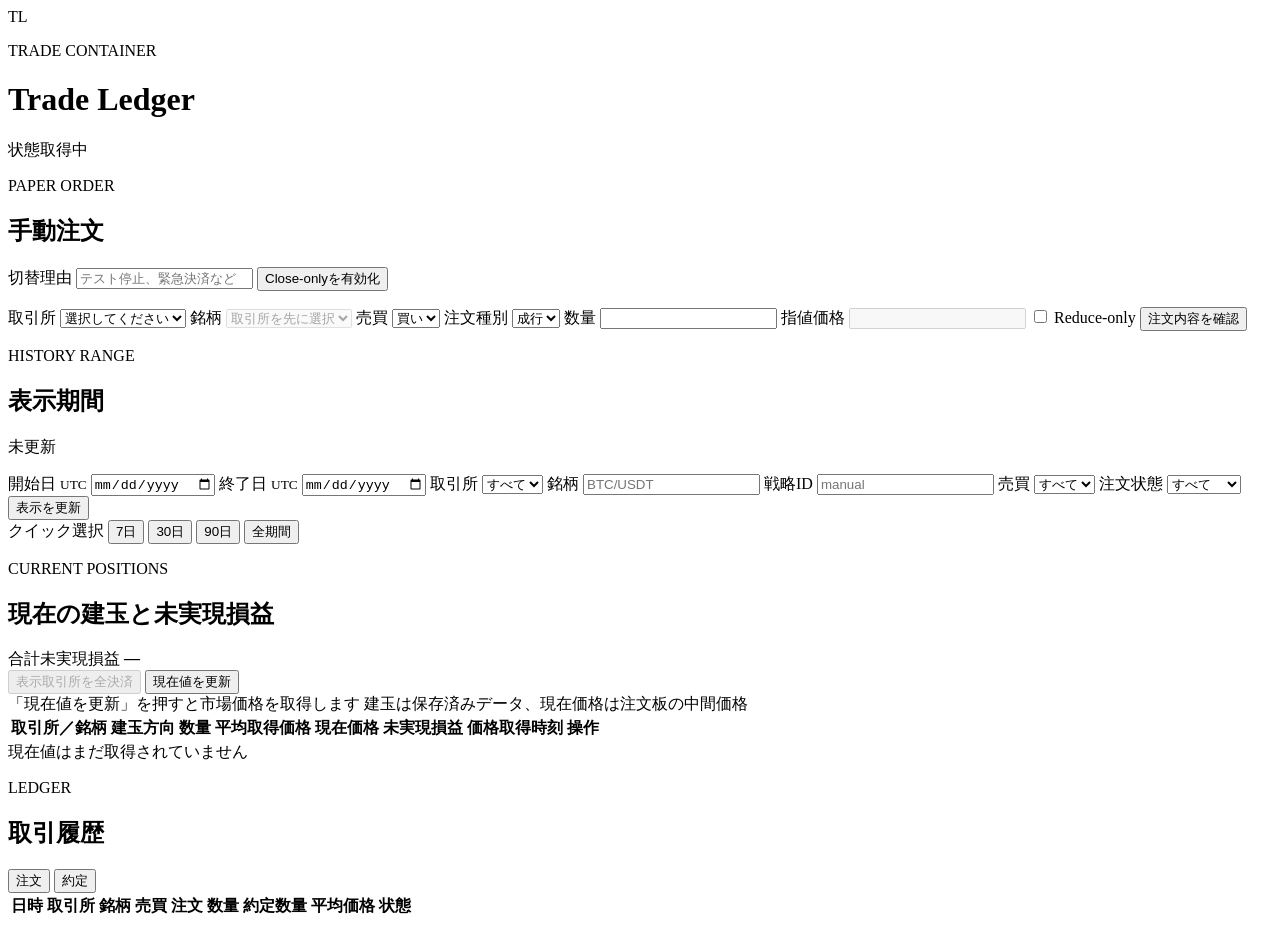
==== docker/trade-ui/copy/app/static/index.html @ 2e1b1e35 "Initial commit" ====
<!doctype html>
<html lang="ja">
  <head>
    <meta charset="utf-8">
    <meta name="viewport" content="width=device-width, initial-scale=1">
    <meta name="color-scheme" content="light">
    <title>Trade Ledger | 取引履歴</title>
    <link rel="stylesheet" href="/static/styles.css">
    <script src="/static/app.js" defer></script>
  </head>
  <body>
    <header class="topbar">
      <div class="brand">
        <span class="brand-mark" aria-hidden="true">TL</span>
        <div>
          <p class="eyebrow">TRADE CONTAINER</p>
          <h1>Trade Ledger</h1>
        </div>
      </div>
      <div id="mode-badge" class="mode-badge normal"><span aria-hidden="true"></span>状態取得中</div>
    </header>

    <main>
      <section class="trade-card" aria-labelledby="trade-title">
        <div class="section-heading trade-heading">
          <div>
            <p class="eyebrow">PAPER ORDER</p>
            <h2 id="trade-title">手動注文</h2>
          </div>
          <div class="control-actions">
            <label class="control-reason">
              <span>切替理由</span>
              <input id="control-reason" type="text" maxlength="500" placeholder="テスト停止、緊急決済など">
            </label>
            <button id="close-only-toggle" class="warning-button" type="button">Close-onlyを有効化</button>
          </div>
        </div>
        <p id="control-message" class="operation-message" role="status"></p>

        <form id="order-form" class="order-form">
          <label>
            <span>取引所</span>
            <select id="order-exchange" required>
              <option value="">選択してください</option>
            </select>
          </label>
          <label>
            <span>銘柄</span>
            <select id="order-symbol" required disabled>
              <option value="">取引所を先に選択</option>
            </select>
          </label>
          <label>
            <span>売買</span>
            <select id="order-side" required>
              <option value="buy">買い</option>
              <option value="sell">売り</option>
            </select>
          </label>
          <label>
            <span>注文種別</span>
            <select id="order-type" required>
              <option value="market">成行</option>
              <option value="limit">指値</option>
            </select>
          </label>
          <label>
            <span>数量</span>
            <input id="order-quantity" type="number" min="0" step="any" inputmode="decimal" required>
          </label>
          <label>
            <span>指値価格</span>
            <input id="order-limit-price" type="number" min="0" step="any" inputmode="decimal" disabled>
          </label>
          <label class="checkbox-label">
            <input id="order-reduce-only" type="checkbox">
            <span>Reduce-only</span>
          </label>
          <button id="order-submit" class="primary-button" type="submit">注文内容を確認</button>
        </form>
        <p id="order-message" class="operation-message" role="status"></p>
      </section>

      <section class="filter-panel" aria-labelledby="filter-title">
        <div class="section-heading">
          <div>
            <p class="eyebrow">HISTORY RANGE</p>
            <h2 id="filter-title">表示期間</h2>
          </div>
          <p id="last-updated" class="last-updated">未更新</p>
        </div>

        <form id="filter-form" class="filters">
          <label>
            <span>開始日 <small>UTC</small></span>
            <input id="from-date" name="from" type="date">
          </label>
          <label>
            <span>終了日 <small>UTC</small></span>
            <input id="to-date" name="to" type="date">
          </label>
          <label>
            <span>取引所</span>
            <select id="exchange-id" name="exchange_id">
              <option value="">すべて</option>
            </select>
          </label>
          <label>
            <span>銘柄</span>
            <input id="symbol" name="symbol" type="text" placeholder="BTC/USDT" autocomplete="off">
          </label>
          <label>
            <span>戦略ID</span>
            <input id="strategy-id" name="strategy_id" type="text" maxlength="64" placeholder="manual" autocomplete="off">
          </label>
          <label>
            <span>売買</span>
            <select id="side" name="side">
              <option value="">すべて</option>
              <option value="buy">買い</option>
              <option value="sell">売り</option>
            </select>
          </label>
          <label>
            <span>注文状態</span>
            <select id="status" name="status">
              <option value="">すべて</option>
              <option value="pending">受付済み</option>
              <option value="processing">処理中</option>
              <option value="open">未約定</option>
              <option value="partially_filled">一部約定</option>
              <option value="filled">約定済み</option>
              <option value="canceled">取消済み</option>
              <option value="rejected">拒否</option>
              <option value="failed">失敗</option>
            </select>
          </label>
          <button class="primary-button" type="submit">表示を更新</button>
        </form>

        <div class="quick-ranges" aria-label="期間のクイック選択">
          <span>クイック選択</span>
          <button type="button" data-range="7">7日</button>
          <button type="button" data-range="30" class="active">30日</button>
          <button type="button" data-range="90">90日</button>
          <button type="button" data-range="all">全期間</button>
        </div>
      </section>

      <div id="error-banner" class="error-banner" role="alert" hidden></div>

      <section class="current-card" aria-labelledby="current-title">
        <div class="section-heading current-heading">
          <div>
            <p class="eyebrow">CURRENT POSITIONS</p>
            <h2 id="current-title">現在の建玉と未実現損益</h2>
          </div>
          <div class="current-actions">
            <div class="profit-summary">
              <span>合計未実現損益</span>
              <strong id="unrealized-total">—</strong>
            </div>
            <button id="close-all" class="danger-button" type="button" disabled>表示取引所を全決済</button>
            <button id="current-refresh" class="secondary-button" type="button">現在値を更新</button>
          </div>
        </div>
        <div class="current-meta">
          <span id="current-updated">「現在値を更新」を押すと市場価格を取得します</span>
          <span>建玉は保存済みデータ、現在価格は注文板の中間価格</span>
        </div>
        <div id="current-error" class="current-error" role="alert" hidden></div>
        <div class="table-scroll current-table-scroll">
          <table>
            <thead>
              <tr>
                <th>取引所／銘柄</th><th>建玉方向</th><th class="numeric">数量</th>
                <th class="numeric">平均取得価格</th><th class="numeric">現在価格</th>
                <th class="numeric">未実現損益</th><th>価格取得時刻</th><th>操作</th>
              </tr>
            </thead>
            <tbody id="current-positions-body"></tbody>
          </table>
        </div>
        <div id="current-positions-empty" class="table-empty">現在値はまだ取得されていません</div>
      </section>

      <section class="history-card" aria-labelledby="history-title">
        <div class="history-header">
          <div>
            <p class="eyebrow">LEDGER</p>
            <h2 id="history-title">取引履歴</h2>
          </div>
          <div class="tabs" role="tablist" aria-label="履歴種別">
            <button id="orders-tab" role="tab" aria-selected="true" aria-controls="orders-panel">注文</button>
            <button id="fills-tab" role="tab" aria-selected="false" aria-controls="fills-panel">約定</button>
          </div>
        </div>

        <div id="orders-panel" role="tabpanel" aria-labelledby="orders-tab">
          <div class="table-scroll">
            <table>
              <thead>
                <tr>
                  <th>日時</th><th>取引所</th><th>銘柄</th><th>売買</th><th>注文</th><th class="numeric">数量</th>
                  <th class="numeric">約定数量</th><th class="numeric">平均価格</th><th>状態</th>
                </tr>
              </thead>
              <tbody id="orders-body"></tbody>
            </table>
          </div>
          <div id="orders-empty" class="table-empty" hidden>該当する注文履歴はありません</div>
          <div class="load-more"><button id="orders-more" type="button" hidden>さらに読み込む</button></div>
        </div>

        <div id="fills-panel" role="tabpanel" aria-labelledby="fills-tab" hidden>
          <div class="table-scroll">
            <table>
              <thead>
                <tr>
                  <th>日時</th><th>取引所</th><th>銘柄</th><th>売買</th><th class="numeric">数量</th>
                  <th class="numeric">価格</th><th class="numeric">約定金額</th><th class="numeric">手数料</th><th>流動性</th>
                </tr>
              </thead>
              <tbody id="fills-body"></tbody>
            </table>
          </div>
          <div id="fills-empty" class="table-empty" hidden>該当する約定履歴はありません</div>
          <div class="load-more"><button id="fills-more" type="button" hidden>さらに読み込む</button></div>
        </div>
      </section>
    </main>

    <dialog id="order-dialog" class="order-dialog">
      <div class="dialog-header">
        <div>
          <p class="eyebrow">ORDER DETAIL</p>
          <h2>注文詳細</h2>
        </div>
        <button id="dialog-close" class="icon-button" type="button" aria-label="詳細を閉じる">×</button>
      </div>
      <div id="order-detail"></div>
      <div class="dialog-actions">
        <button id="order-cancel" class="danger-button" type="button" hidden>この注文を取り消す</button>
      </div>
      <div class="dialog-section">
        <h3>関連約定</h3>
        <div id="order-fills" class="related-fills"></div>
      </div>
    </dialog>
  </body>
</html>
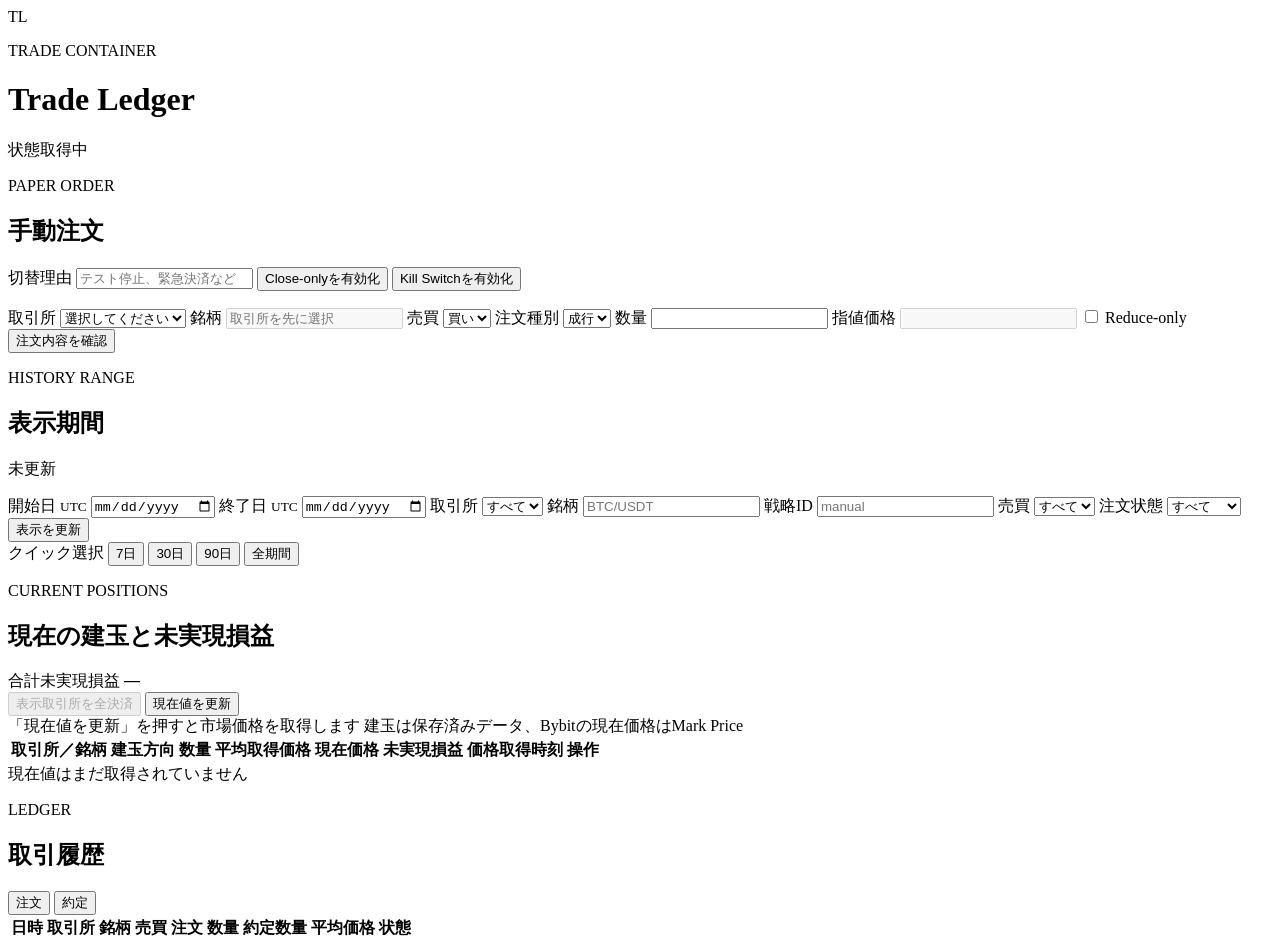
==== commit e36dfc6b: "feat: implement Bybit dynamic symbols and close requests" ====
--- a/docker/trade-ui/copy/app/static/index.html
+++ b/docker/trade-ui/copy/app/static/index.html
@@ -33,6 +33,7 @@
               <input id="control-reason" type="text" maxlength="500" placeholder="テスト停止、緊急決済など">
             </label>
             <button id="close-only-toggle" class="warning-button" type="button">Close-onlyを有効化</button>
+            <button id="kill-switch-toggle" class="danger-button" type="button">Kill Switchを有効化</button>
           </div>
         </div>
         <p id="control-message" class="operation-message" role="status"></p>
@@ -46,9 +47,8 @@
           </label>
           <label>
             <span>銘柄</span>
-            <select id="order-symbol" required disabled>
-              <option value="">取引所を先に選択</option>
-            </select>
+            <input id="order-symbol" list="order-symbol-options" type="text" maxlength="64" placeholder="取引所を先に選択" autocomplete="off" required disabled>
+            <datalist id="order-symbol-options"></datalist>
           </label>
           <label>
             <span>売買</span>
@@ -166,7 +166,11 @@
         </div>
         <div class="current-meta">
           <span id="current-updated">「現在値を更新」を押すと市場価格を取得します</span>
-          <span>建玉は保存済みデータ、現在価格は注文板の中間価格</span>
+          <span>建玉は保存済みデータ、Bybitの現在価格はMark Price</span>
+        </div>
+        <div id="close-request-panel" class="operation-message" role="status" hidden>
+          <span id="close-request-status"></span>
+          <button id="close-request-cancel" class="danger-button" type="button" hidden>全決済を取り消す</button>
         </div>
         <div id="current-error" class="current-error" role="alert" hidden></div>
         <div class="table-scroll current-table-scroll">
@@ -245,6 +249,7 @@
       <div class="dialog-section">
         <h3>関連約定</h3>
         <div id="order-fills" class="related-fills"></div>
+        <div class="load-more"><button id="order-fills-more" type="button" hidden>関連約定をさらに読み込む</button></div>
       </div>
     </dialog>
   </body>
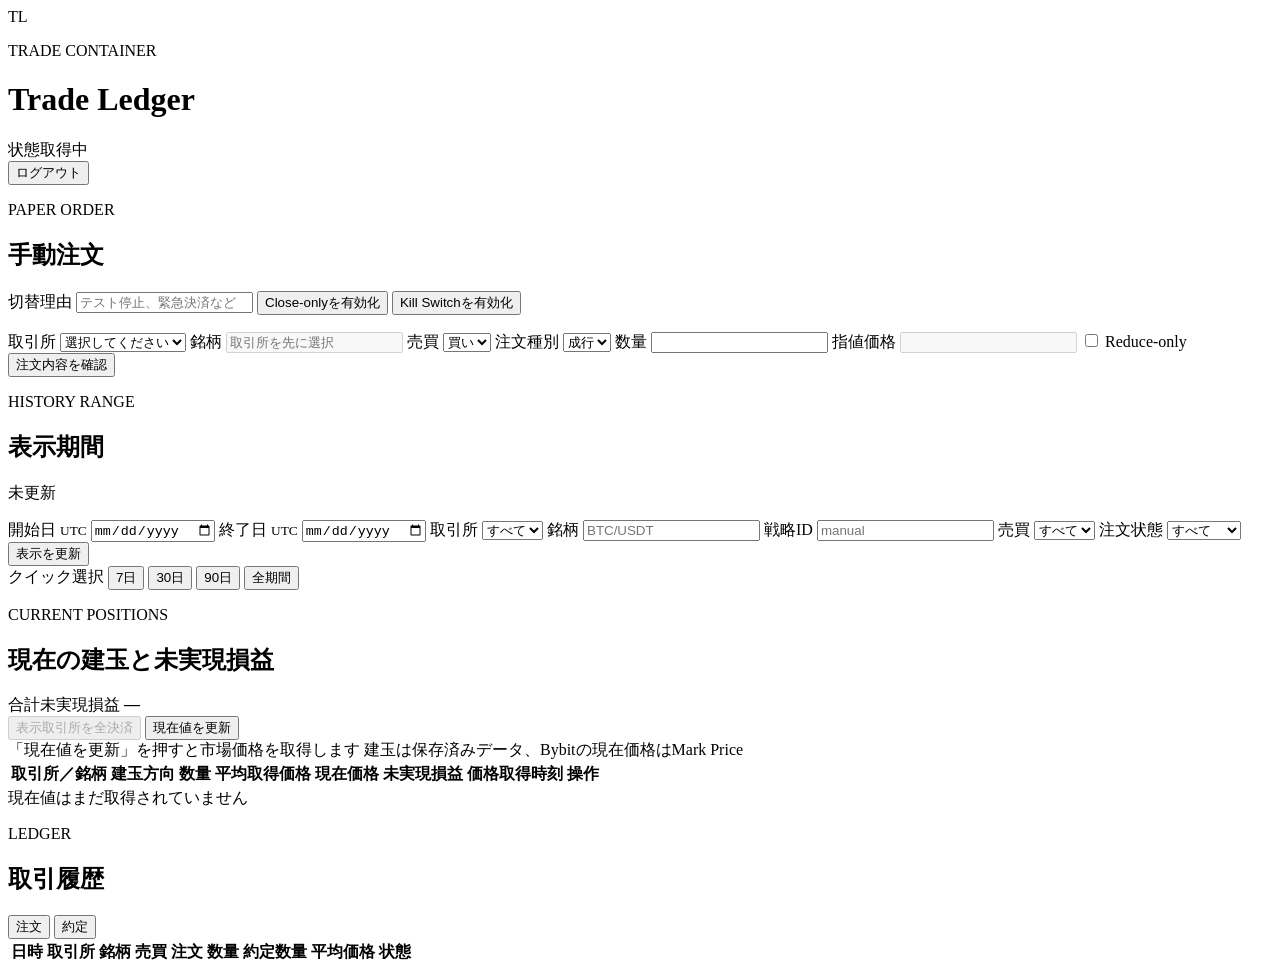
==== commit 79e96a0d: "feat: harden trading controls and operational tooling" ====
--- a/docker/trade-ui/copy/app/static/index.html
+++ b/docker/trade-ui/copy/app/static/index.html
@@ -18,6 +18,7 @@
         </div>
       </div>
       <div id="mode-badge" class="mode-badge normal"><span aria-hidden="true"></span>状態取得中</div>
+      <button id="logout" class="secondary-button" type="button">ログアウト</button>
     </header>
 
     <main>
@@ -79,6 +80,12 @@
           <button id="order-submit" class="primary-button" type="submit">注文内容を確認</button>
         </form>
         <p id="order-message" class="operation-message" role="status"></p>
+        <div id="pending-operation" class="operation-message" role="status" hidden>
+          <span id="pending-operation-status"></span>
+          <button id="pending-check" class="secondary-button" type="button">結果を照合</button>
+          <button id="pending-retry" class="warning-button" type="button">同じIDで再送</button>
+          <button id="pending-abandon" class="danger-button" type="button">別の操作を開始</button>
+        </div>
       </section>
 
       <section class="filter-panel" aria-labelledby="filter-title">
